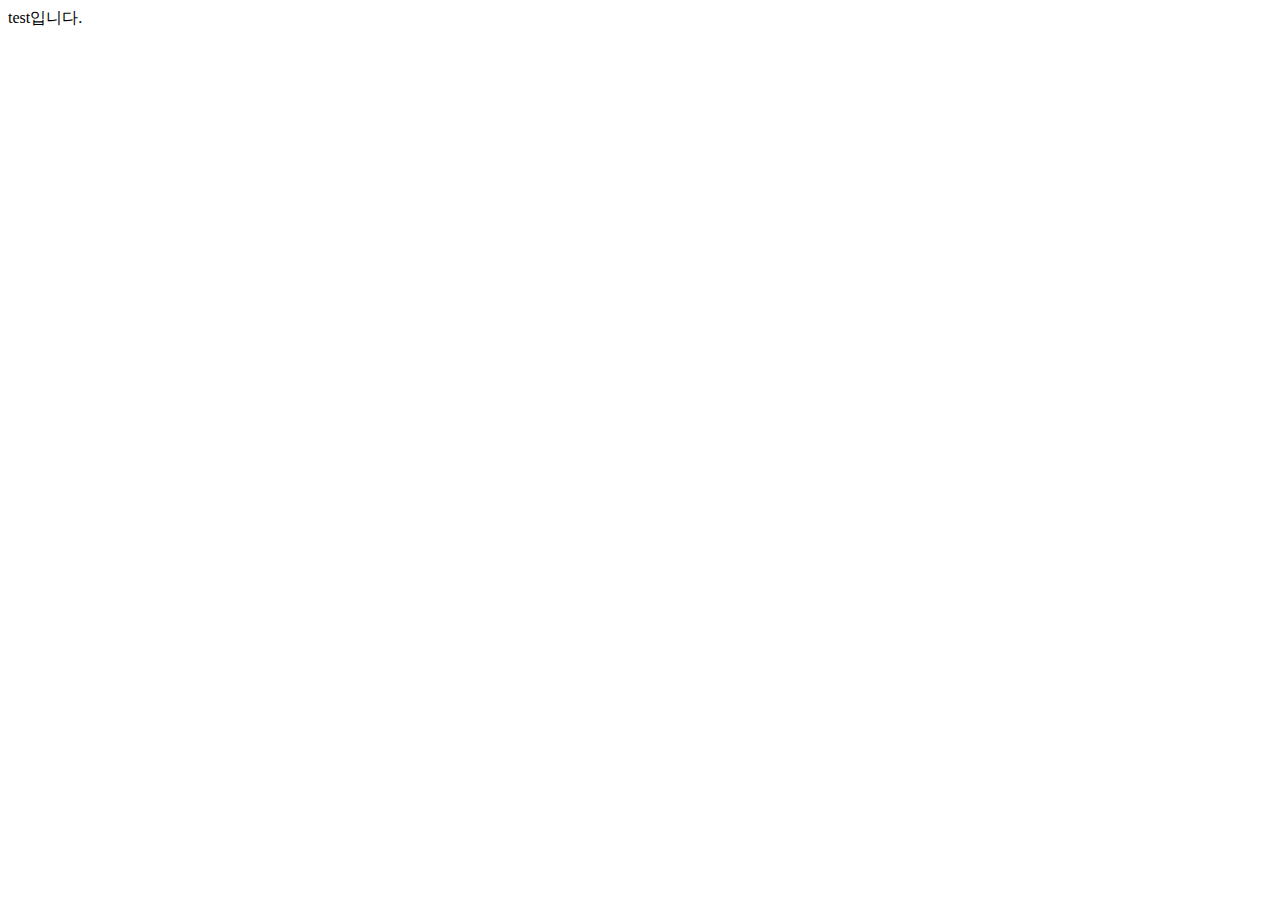
==== index.html @ 5f4dc576 "인덱스" ====
<!DOCTYPE html>
<html lang="en">
<head>
    <meta charset="UTF-8">
    <meta http-equiv="X-UA-Compatible" content="IE=edge">
    <meta name="viewport" content="width=device-width, initial-scale=1.0">
    <title>test</title>
    <script src="https://code.jquery.com/jquery-2.2.1.min.js"></script>
</head>
<body>
    <div>
        test입니다.
    </div>
    <script>
        alert('test 입니다');
    </script>
</body>
</html>
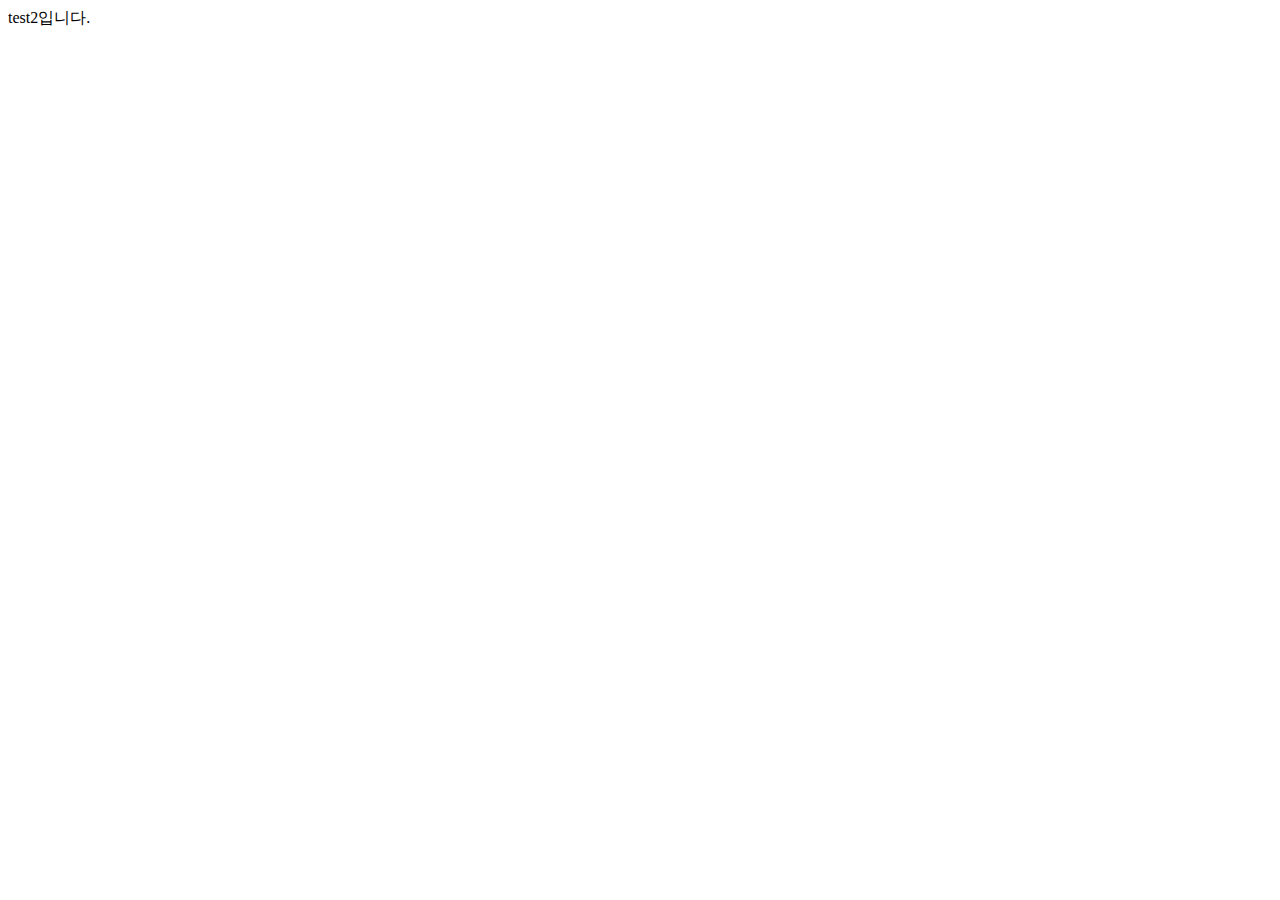
==== commit 835dd06f: "인덱스" ====
--- a/index.html
+++ b/index.html
@@ -9,10 +9,10 @@
 </head>
 <body>
     <div>
-        test입니다.
+        test2입니다.
     </div>
     <script>
-        alert('test 입니다');
+        alert('test2 입니다');
     </script>
 </body>
 </html>